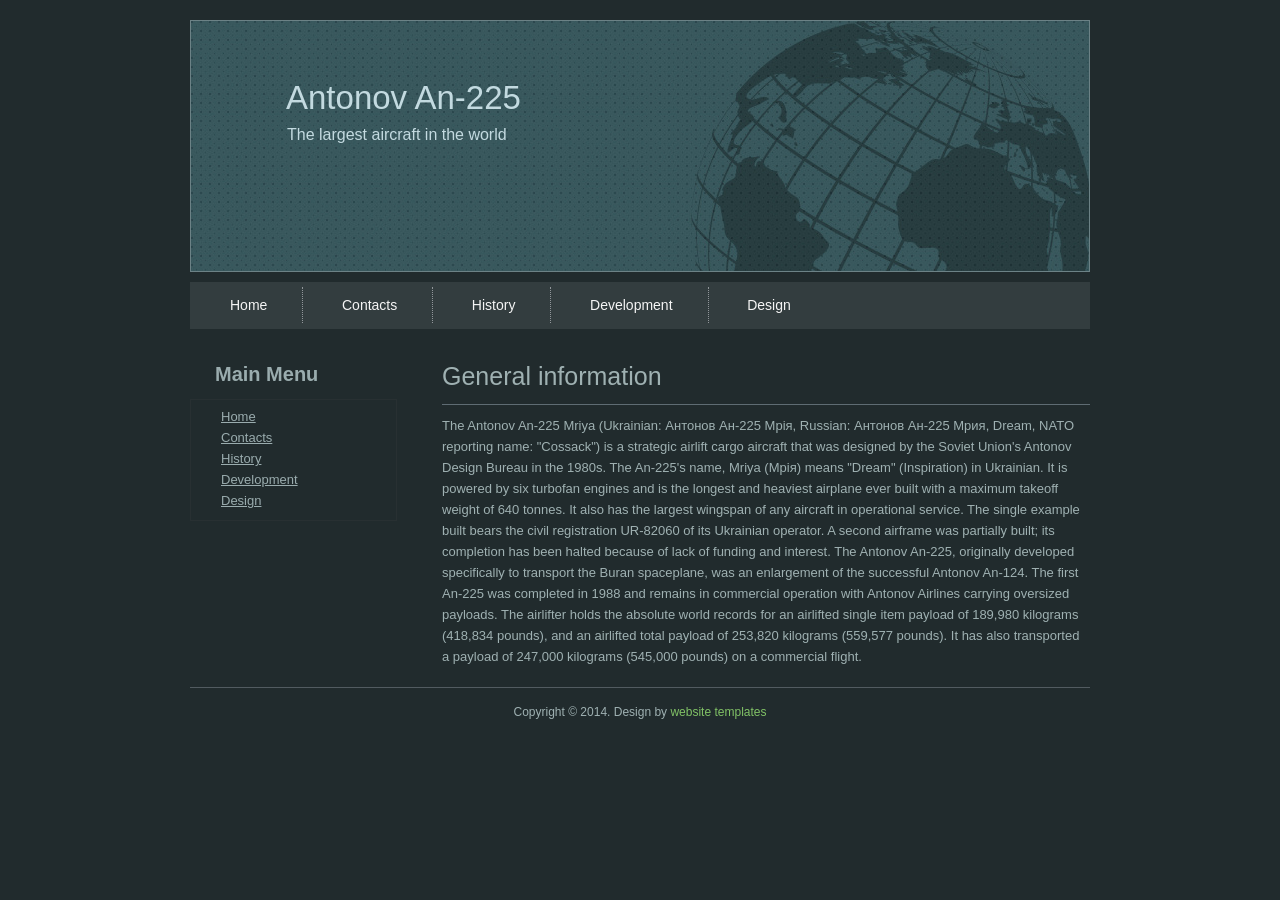
==== code/web/index.html @ af862401 "Final homework" ====
<!DOCTYPE html>
<html>
<head>
<meta charset="character_set">
<title>Template 2</title>
<meta name="description" content="A description of your website">
<meta name="keywords" content="keyword1, keyword2, keyword3">
<link href="css/style.css" rel="stylesheet" type="text/css">
</head>
<body>

<div id="wrapper"> 

  <div id="header">

    <div class="top_banner">
      <h1>Antonov An-225</h1>
      <p>The largest aircraft in the world</p>
    </div>

    <div class="navigation">
      <ul>
        <li><a href="index.html">Home</a></li>
        <li><a href="pages/contact.html">Contacts</a></li>
        <li><a href="pages/history.html">History</a></li>
        <li><a href="pages/development.html">Development</a></li>
        <li><a href="pages/design.html">Design</a></li>
      </ul>
    </div>

  </div>

  <div id="page_content"> 

    <div class="left_side_bar"> 

      <div class="col_1">
        <h1>Main Menu</h1>
        <div class="box">
          <ul>
            <li><a href="index.html">Home</a></li>
            <li><a href="pages/contact.html">Contacts</a></li>
            <li><a href="pages/history.html">History</a></li>
            <li><a href="pages/development.html">Development</a></li>
            <li><a href="pages/design.html">Design</a></li>
          </ul>
        </div>
      </div>
    </div>

    <div class="right_section">
      <div class="common_content">
        <h2>General information</h2>
        <hr>
        <p>The Antonov An-225 Mriya (Ukrainian: ������� ��-225 ���, Russian: ������� ��-225 ����, Dream, NATO reporting name: "Cossack") is a strategic airlift cargo aircraft that was designed by the Soviet Union's Antonov Design Bureau in the 1980s. The An-225's name, Mriya (��i�) means "Dream" (Inspiration) in Ukrainian. It is powered by six turbofan engines and is the longest and heaviest airplane ever built with a maximum takeoff weight of 640 tonnes. It also has the largest wingspan of any aircraft in operational service. The single example built bears the civil registration UR-82060 of its Ukrainian operator. A second airframe was partially built; its completion has been halted because of lack of funding and interest.

The Antonov An-225, originally developed specifically to transport the Buran spaceplane, was an enlargement of the successful Antonov An-124. The first An-225 was completed in 1988 and remains in commercial operation with Antonov Airlines carrying oversized payloads. The airlifter holds the absolute world records for an airlifted single item payload of 189,980 kilograms (418,834 pounds), and an airlifted total payload of 253,820 kilograms (559,577 pounds). It has also transported a payload of 247,000 kilograms (545,000 pounds) on a commercial flight.</p>
        </div>
    </div>

    <div class="clear"></div>
    
    <!--start footer from here-->
    <div id="footer">Copyright &copy; 2014. Design by <a href="http://www.websitetemplates.org.in" target="_blank">website templates</a><br>
    
    <!--DO NOT remove footer link-->
    <!--Template designed by--><a href="http://www.websitetemplates.org.in"><img src="images/copyright.gif" class="copyright" alt="websitetemplates.org.in"></a></div>
	
    <!--/. end footer from here-->
  </div>

</div>

</body></html>
---- code/web/css/style.css ----
html, body, div, h1, h2, p, a, em, font, img, ul, li, hr {
	margin:0;
	padding:0;
	border:0;
	outline:0;
	font-size:100%;
	vertical-align:baseline;
	background:none;
}

ul {
	list-style-type:none;
}

h1, h2, li {
	line-height:100%;
}

body {
	margin:0px;
	padding:0px;
	font-size:13px;
	line-height:21px;
	color:#9FB1B2;
	font-family:Arial, Helvetica, sans-serif;
	background-color:#212b2d;
}

h1, h2 {
	font-weight:normal;
}

h1 {
	font-size:33px;
	margin-bottom:15px;
	margin-top:10px;
}

h2 {
	font-size:25px;
	margin-bottom:15px;
	margin-top:10px;
}

	a {color: #81c266;text-decoration: underline;}
	a:hover {color: #81c266;text-decoration: none;}
	
	
	hr {border-bottom: 1px solid #5F6C73; width:100%; margin-bottom:10px;}
/*
.left {
	float:left;
}

.right {
	float:right;
}
*/
.copyright {
	border: 0px;
	height: 1px;
	width: 1px;
}

#wrapper {
	width:900px;
	margin:0 auto;
	padding:20px;
}


#header {
	padding:0px 0px 20px;
}

#header .top_banner{
	background:url(../images/header.jpg) no-repeat left top;
	height:190px;
	padding:60px 0 0 95px;
	border:#6C8286 solid 1px;
	margin-bottom:10px;
}

#header h1{
	color:#c3dae0;
	margin:0px;
	padding:0px 0px 10px;
}

#header p{
	font-size:16px;
	margin-left:1px;
	color:#c3dae0;
}

.navigation{
	margin-bottom:5px;
	padding:13px 5px;
	background: #333d3f; 
}

.navigation ul li{
	margin:0px;
	padding:10px 35px;
	display:inline;
	font-size:14px;
	border-right:#91969a dotted 1px; 
}

.navigation ul li a{
	color:#F5F5F5;
	text-decoration:none;
}

.navigation ul li a:hover{
	text-decoration:underline;
}

.navigation ul li:last-child {
	border-right:none;
}

#page_content .right_section{
	width:72%;
	float:right;
}

.common_content{
	padding:0 0 20px 0;
}

.left_side_bar{
	width:23%;
	float:left;
}

.left_side_bar h1{
	font-size:20px;
	padding:0 0 0 25px;
	font-weight:bold;
	margin-bottom:15px;
	color:#9aacae;
}

.left_side_bar .col_1{
	padding:0px 0 20px 0;
}

.left_side_bar .col_1 .box{
	padding:10px 15px 5px;
	border:#283032 solid 1px;
}

.left_side_bar .col_1 .box ul li{
	margin:0px 0px 8px;
	padding:0px 0px 0px 15px;
	font-size:13px;
	list-style-type:none;
}

.left_side_bar .col_1 .box ul li a{
	color:#9aacae;
	text-decoration:underline;
}

.left_side_bar .col_1 .box ul li a:hover{
	color:#9aacae;
	text-decoration:none;
}


/*----start footer content----*/
#footer{
	clear:both;
	margin-top:18px;
	padding:15px 0 0px 0;
	height:25px;
	text-align:center;
	font-family:Verdana, Geneva, sans-serif;
	font-size:12px;
	line-height:19px;
	border-top:#525b60 solid 1px;
}

#footer a{
	color: #81c266;
	text-decoration:none;
}

#footer a:hover{
	color: #81c266;
	text-decoration:underline;
}

/*----end footer content----*/
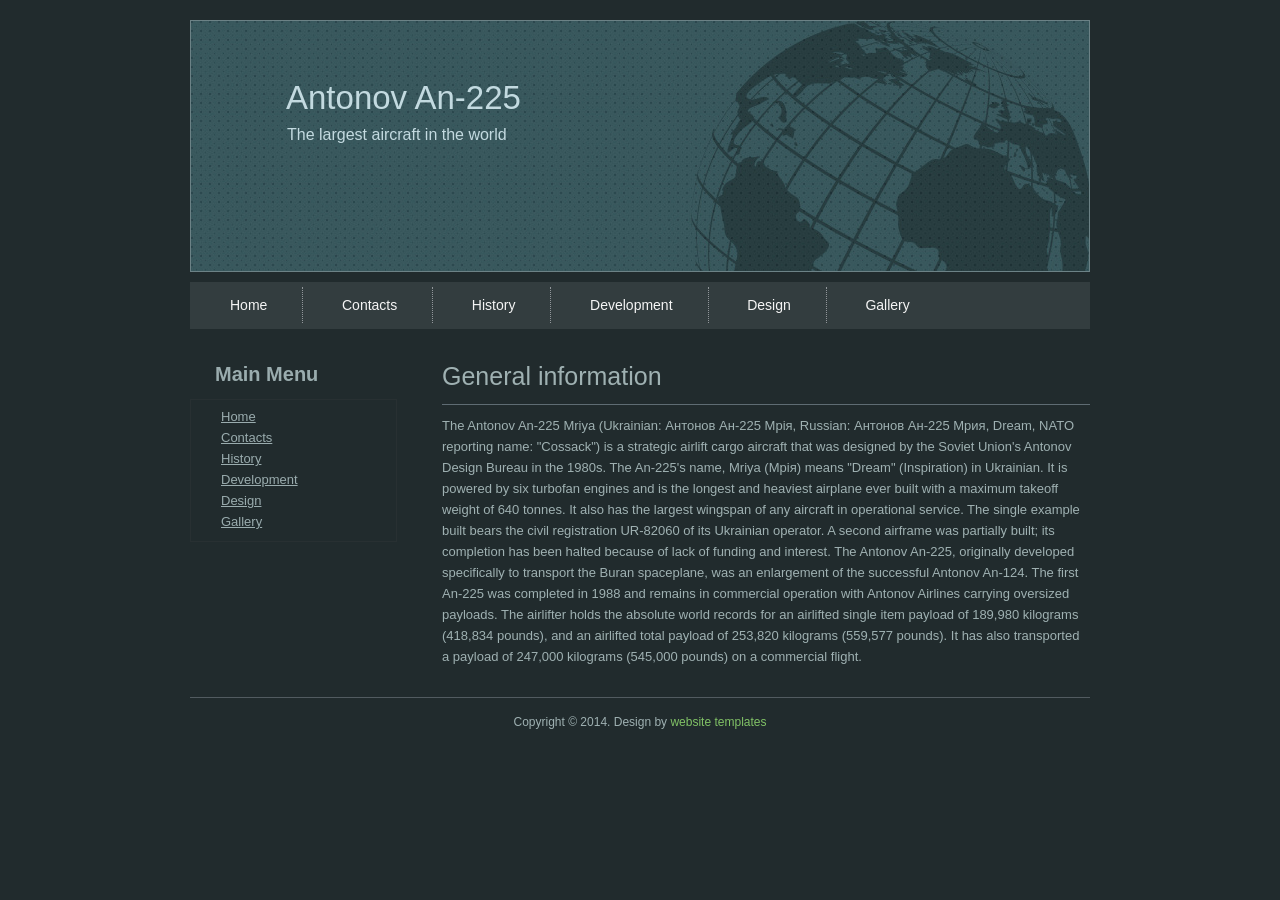
==== commit f988f9a2: "New gallery" ====
--- a/code/web/index.html
+++ b/code/web/index.html
@@ -2,7 +2,7 @@
 <html>
 <head>
 <meta charset="character_set">
-<title>Template 2</title>
+<title>Home</title>
 <meta name="description" content="A description of your website">
 <meta name="keywords" content="keyword1, keyword2, keyword3">
 <link href="css/style.css" rel="stylesheet" type="text/css">
@@ -25,6 +25,7 @@
         <li><a href="pages/history.html">History</a></li>
         <li><a href="pages/development.html">Development</a></li>
         <li><a href="pages/design.html">Design</a></li>
+	   <li><a href="pages/gallery.html">Gallery</a></li>
       </ul>
     </div>
 
@@ -43,6 +44,7 @@
             <li><a href="pages/history.html">History</a></li>
             <li><a href="pages/development.html">Development</a></li>
             <li><a href="pages/design.html">Design</a></li>
+		 <li><a href="pages/gallery.html">Gallery</a></li>
           </ul>
         </div>
       </div>
--- a/code/web/css/style.css
+++ b/code/web/css/style.css
@@ -129,6 +129,14 @@
 	padding:0 0 20px 0;
 }
 
+.common_content p{
+	padding: 0 0 10px 0;
+}
+
+.common_content .img{
+	display:inline;
+}
+
 .left_side_bar{
 	width:23%;
 	float:left;
@@ -168,8 +176,6 @@
 	text-decoration:none;
 }
 
-
-/*----start footer content----*/
 #footer{
 	clear:both;
 	margin-top:18px;
@@ -190,6 +196,4 @@
 #footer a:hover{
 	color: #81c266;
 	text-decoration:underline;
-}
-
-/*----end footer content----*/+}
